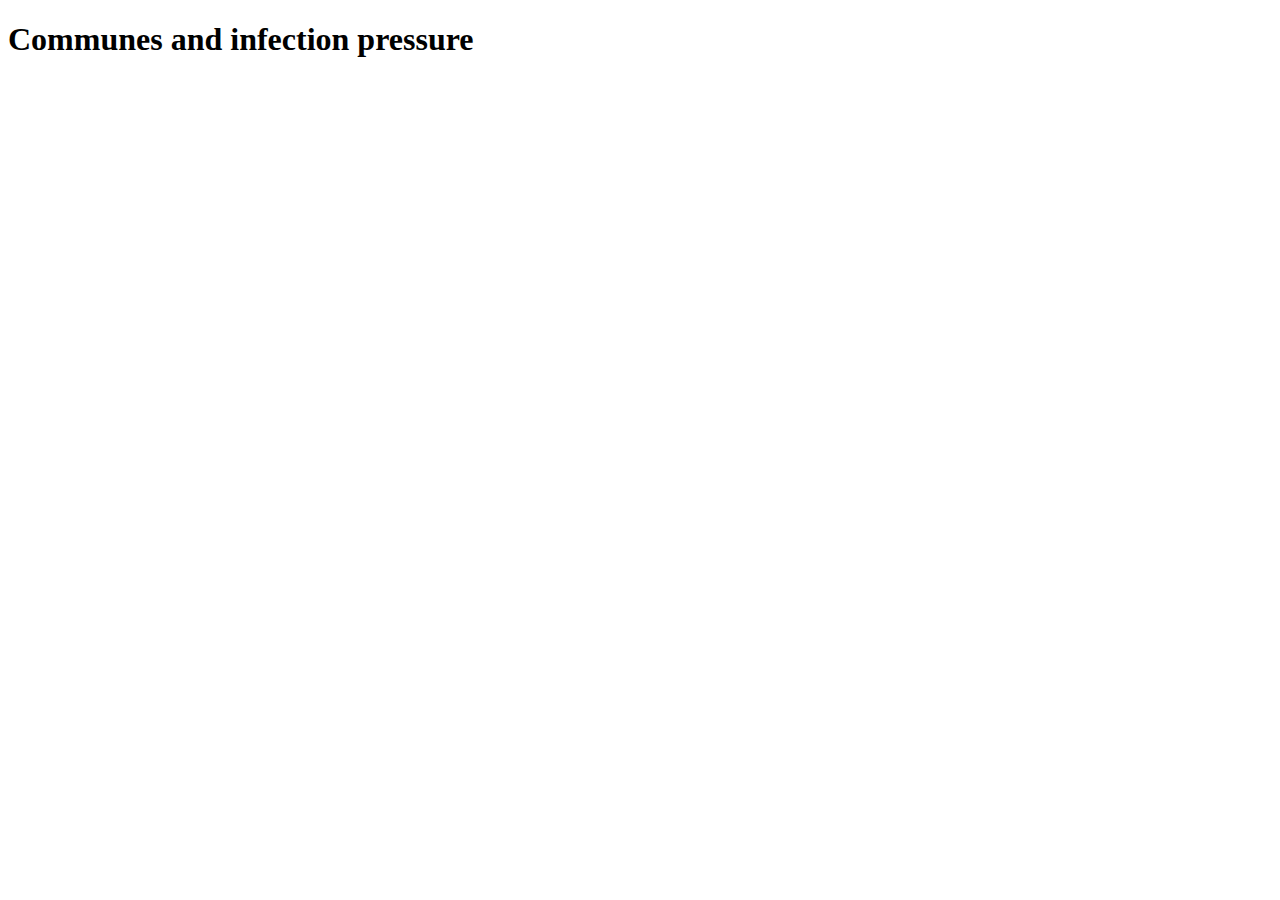
==== src/main/resources/templates/infectionPressure.html @ 2497922f "Initial commit" ====
<!DOCTYPE html>
<html lang="en" xmlns:th="http://www.w3.org/1999/xhtml">
<head>
    <meta charset="UTF-8">
    <title>Total infection pressure</title>
    <script src="https://ajax.googleapis.com/ajax/libs/jquery/3.5.1/jquery.min.js"></script>
    <script type="text/javascript" th:src="@{/infectionajax.js}"></script>
    <link rel="stylesheet" href="style.css">
</head>
<body>

<h1>Communes and infection pressure</h1>

<div id="container">
    <div id="communes"></div>
</div>


</body>
</html>
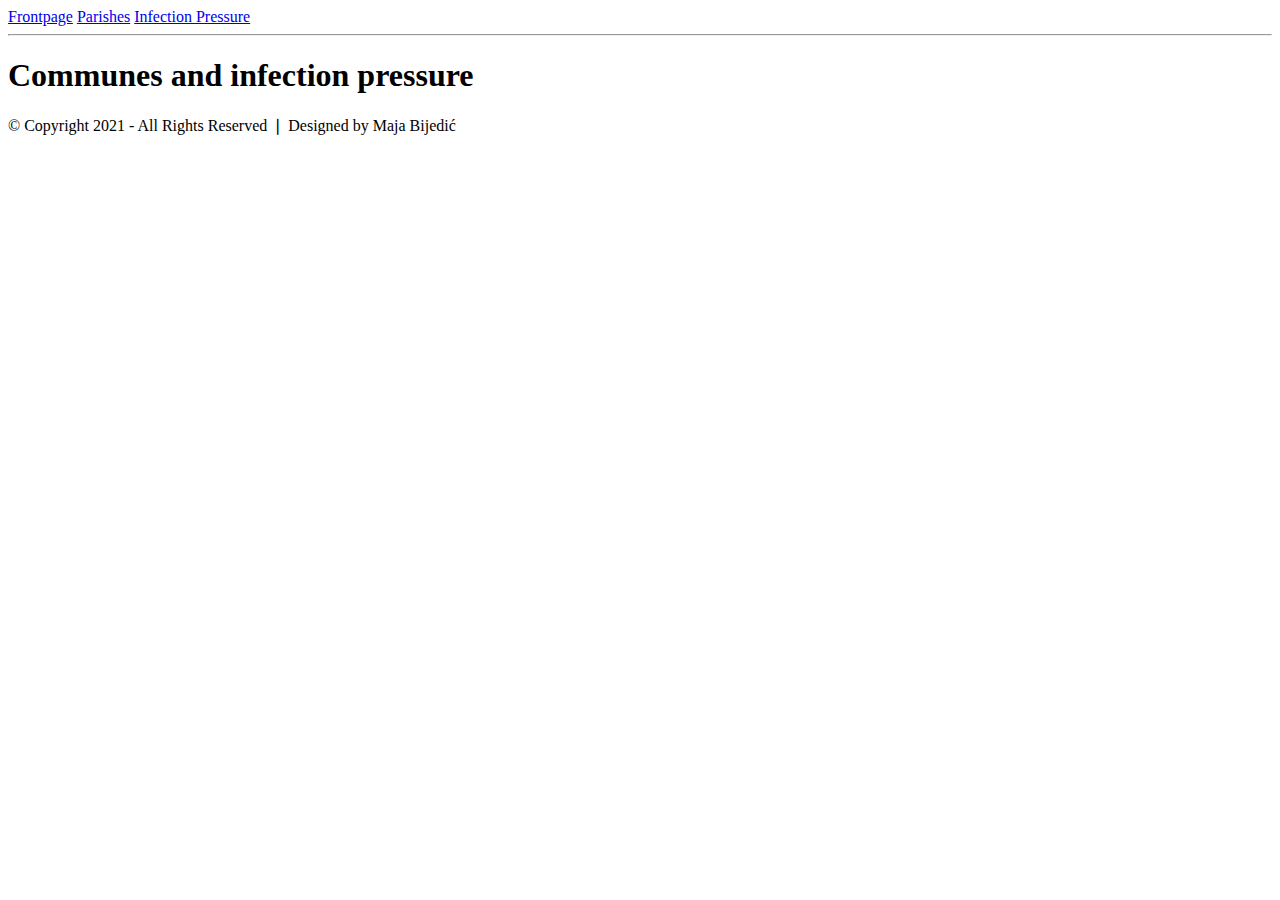
==== commit 2368e46b: "add style" ====
--- a/src/main/resources/templates/infectionPressure.html
+++ b/src/main/resources/templates/infectionPressure.html
@@ -3,18 +3,40 @@
 <head>
     <meta charset="UTF-8">
     <title>Total infection pressure</title>
+    <link rel="stylesheet" href="https://cdn.jsdelivr.net/npm/bootstrap@4.5.3/dist/css/bootstrap.min.css"
+          integrity="sha384-TX8t27EcRE3e/ihU7zmQxVncDAy5uIKz4rEkgIXeMed4M0jlfIDPvg6uqKI2xXr2" crossorigin="anonymous">
     <script src="https://ajax.googleapis.com/ajax/libs/jquery/3.5.1/jquery.min.js"></script>
     <script type="text/javascript" th:src="@{/infectionajax.js}"></script>
     <link rel="stylesheet" href="style.css">
 </head>
 <body>
 
+<header id="myTopnav">
+    <div>
+        <div class="topnav">
+            <a href="/">Frontpage</a>
+            <a href="/parishes">Parishes</a>
+            <a href="/infectionPressure">Infection Pressure</a>
+        </div>
+        <div id="border_header">
+            <hr>
+        </div>
+    </div>
+
+</header>
+
+<div id="infpage">
 <h1>Communes and infection pressure</h1>
 
-<div id="container">
+<div class="infections">
     <div id="communes"></div>
 </div>
-
+</div>
+<footer>
+    <div class="copyright">
+        <p> © Copyright 2021 - All Rights Reserved ❘ Designed by Maja Bijedić</p>
+    </div>
+</footer>
 
 </body>
 </html>